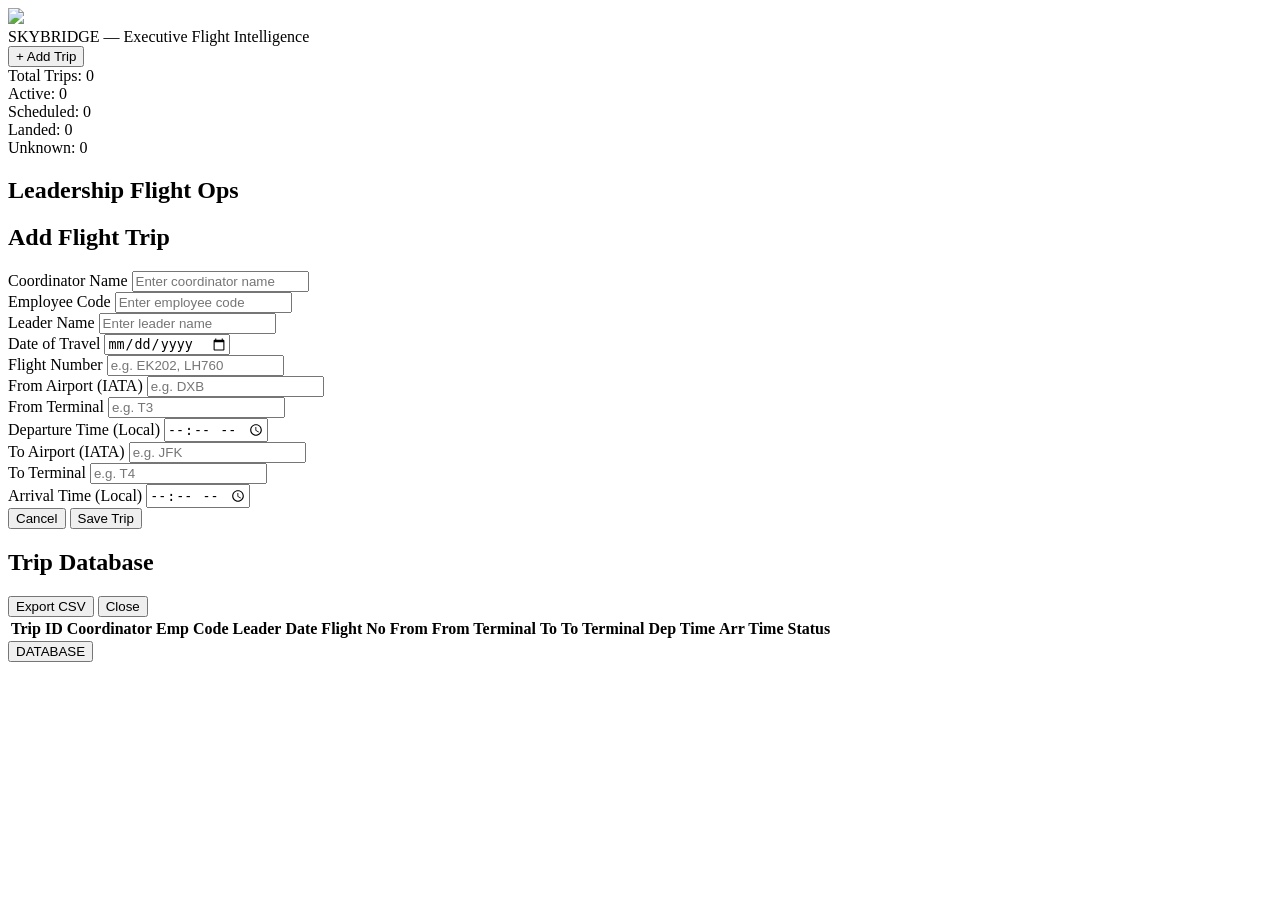
==== testing/templates/index.html @ 66bb0c7a "Updated home button" ====
<!doctype html>
<html lang="en">
<head>
  <meta charset="utf-8" />
  <title>SKYBRIDGE — Executive Flight Intelligence</title>
  <meta name="viewport" content="width=device-width,initial-scale=1" />

  <!-- Styles -->
  <link rel="stylesheet" href="/static/style.css" />
  <link rel="stylesheet" href="https://unpkg.com/leaflet@1.9.4/dist/leaflet.css" />
</head>

<body>

<!-- ============================================================
  HEADER
============================================================ -->
<header class="header-bar">
  <img src="/static/ascendion-logo.png" class="logo" />
  <div class="title">SKYBRIDGE — Executive Flight Intelligence</div>
  <button id="add-trip-btn" class="add-trip-btn">+ Add Trip</button>
</header>

<!-- SUMMARY BAR -->
<div class="summary-bar">
  <div>Total Trips: <span id="sum-total">0</span></div>
  <div>Active: <span id="sum-active">0</span></div>
  <div>Scheduled: <span id="sum-scheduled">0</span></div>
  <div>Landed: <span id="sum-landed">0</span></div>
  <div>Unknown: <span id="sum-unknown">0</span></div>
</div>

<!-- ============================================================
  MAIN LAYOUT (LEFT: CARDS | RIGHT: MAP)
============================================================ -->
<div class="main-layout">

  <!-- ============================================================
    LEFT PANEL — FLIGHT OPS
  ============================================================ -->
  <section class="flight-status-area side-panel">
    <h2 class="section-title">Leadership Flight Ops</h2>
    <div id="cards" class="cards-vertical"></div>
  </section>

  <!-- ============================================================
    RIGHT PANEL — MAP
  ============================================================ -->
  <div id="map-container" class="map-panel">
    <div id="flights-map"></div>
  </div>

</div>

<!-- ============================================================
  ADD TRIP MODAL
============================================================ -->
<div id="trip-modal" class="modal hidden">
  <form class="modal-box" autocomplete="off">


    <h2>Add Flight Trip</h2>

    <!-- Coordinator Info -->
    <div class="form-group">
      <label for="coordinator_name">Coordinator Name</label>
      <input
        id="coordinator_name"
        type="text"
        placeholder="Enter coordinator name"
        required
      />
    </div>

    <div class="form-group">
      <label for="employee_code">Employee Code</label>
      <input
        id="employee_code"
        type="text"
        placeholder="Enter employee code"
        required
      />
    </div>

    <!-- Flight Info -->
    <div class="form-group">
      <label for="leader_name">Leader Name</label>
      <input
        id="leader_name"
        type="text"
        placeholder="Enter leader name"
        required
      />
    </div>

    <div class="form-group">
      <label for="travel_date">Date of Travel</label>
      <input
        id="travel_date"
        type="date"
        placeholder="Select travel date"
        required
      />
    </div>

    <div class="form-group">
      <label for="flight_number">Flight Number</label>
      <input
        id="flight_number"
        type="text"
        placeholder="e.g. EK202, LH760"
        required
      />
    </div>

    <div class="form-group">
      <label for="from_airport">From Airport (IATA)</label>
      <input
        id="from_airport"
        type="text"
        placeholder="e.g. DXB"
        required
      />
    </div>

    <div class="form-group">
      <label for="from_terminal">From Terminal</label>
      <input
        id="from_terminal"
        type="text"
        placeholder="e.g. T3"
      />
    </div>

    <div class="form-group">
      <label for="dep_time">Departure Time (Local)</label>
      <input
        id="dep_time"
        type="time"
        placeholder="Select departure time"
        required
      />
    </div>

    <div class="form-group">
      <label for="to_airport">To Airport (IATA)</label>
      <input
        id="to_airport"
        type="text"
        placeholder="e.g. JFK"
        required
      />
    </div>

    <div class="form-group">
      <label for="to_terminal">To Terminal</label>
      <input
        id="to_terminal"
        type="text"
        placeholder="e.g. T4"
      />
    </div>

    <div class="form-group">
      <label for="arr_time">Arrival Time (Local)</label>
      <input
        id="arr_time"
        type="time"
        placeholder="Select arrival time"
        required
      />
    </div>

    <div class="modal-actions">
      <button id="cancel-btn">Cancel</button>
      <button id="save-btn">Save Trip</button>
    </div>

  </div>
</div>

<!-- ============================================================
  DATABASE MODAL
============================================================ -->
<div id="database-modal" class="modal hidden">
  <div class="modal-box database-box">

    <div class="db-header">
      <h2>Trip Database</h2>
      <div class="db-actions">
        <button id="export-csv-btn" class="export-btn">Export CSV</button>
        <button id="close-db-btn">Close</button>
      </div>
    </div>

    <div class="db-table-wrapper">
      <table id="db-table">
        <thead>
          <tr>
            <th>Trip ID</th>
            <th>Coordinator</th>
            <th>Emp Code</th>
            <th>Leader</th>
            <th>Date</th>
            <th>Flight No</th>
            <th>From</th>
            <th>From Terminal</th>
            <th>To</th>
            <th>To Terminal</th>
            <th>Dep Time</th>
            <th>Arr Time</th>
            <th>Status</th>
          </tr>
        </thead>
        <tbody id="db-table-body">
          <!-- rows injected via JS -->
        </tbody>
      </table>
    </div>

  </div>
</div>

<!-- DATABASE BUTTON (BOTTOM FIXED) -->
<button id="database-btn" class="database-btn">
  DATABASE
</button>

<!-- ============================================================
  SCRIPTS
============================================================ -->
<script src="https://unpkg.com/leaflet@1.9.4/dist/leaflet.js"></script>
<script src="/static/main.js"></script>



</body>
</html>
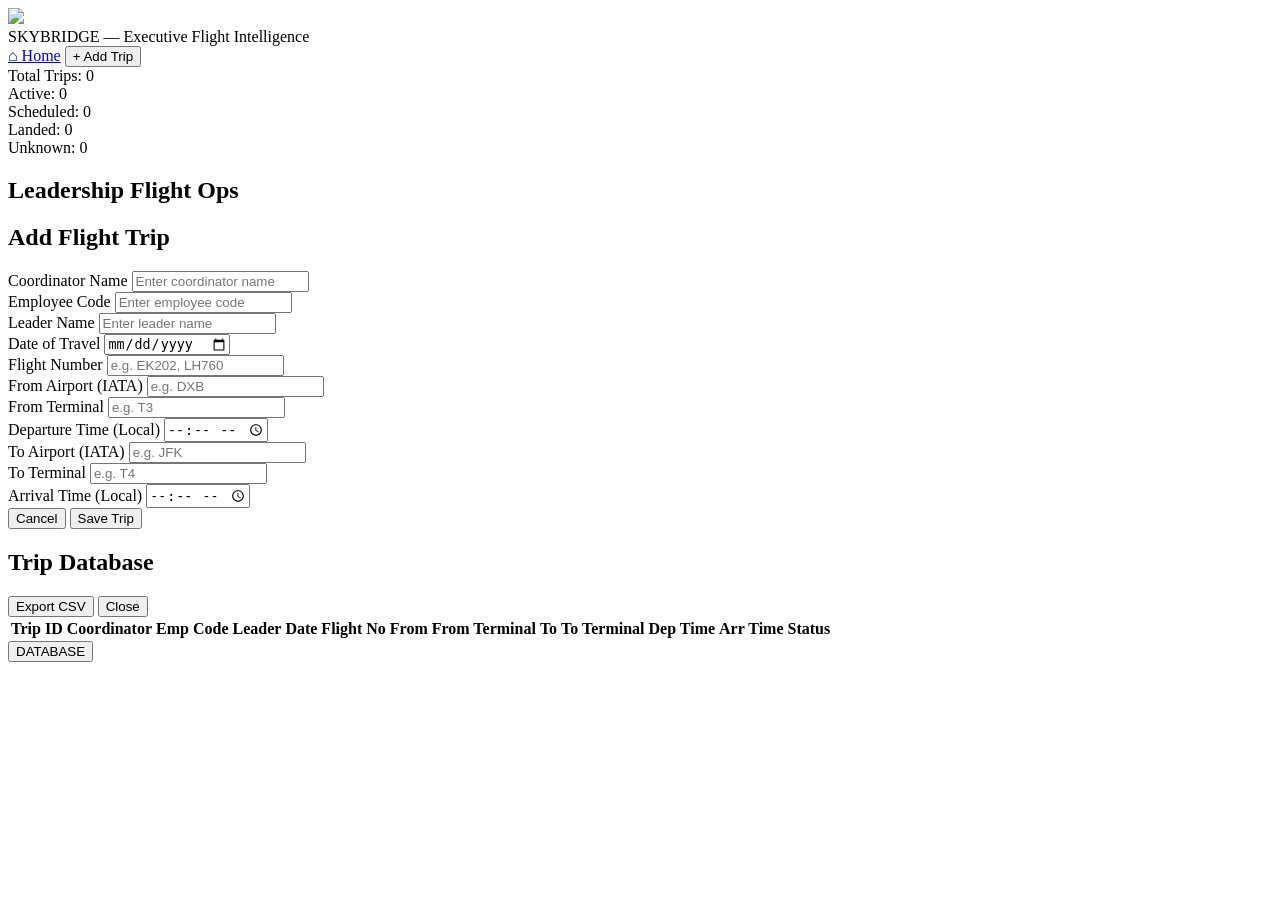
==== commit 2269f2d1: "Updated home button" ====
--- a/testing/templates/index.html
+++ b/testing/templates/index.html
@@ -18,6 +18,7 @@
 <header class="header-bar">
   <img src="/static/ascendion-logo.png" class="logo" />
   <div class="title">SKYBRIDGE — Executive Flight Intelligence</div>
+  <a href="https://main-page-ruby.vercel.app/" class="add-trip-btn home-nav-btn"> ⌂ Home</a>
   <button id="add-trip-btn" class="add-trip-btn">+ Add Trip</button>
 </header>
 
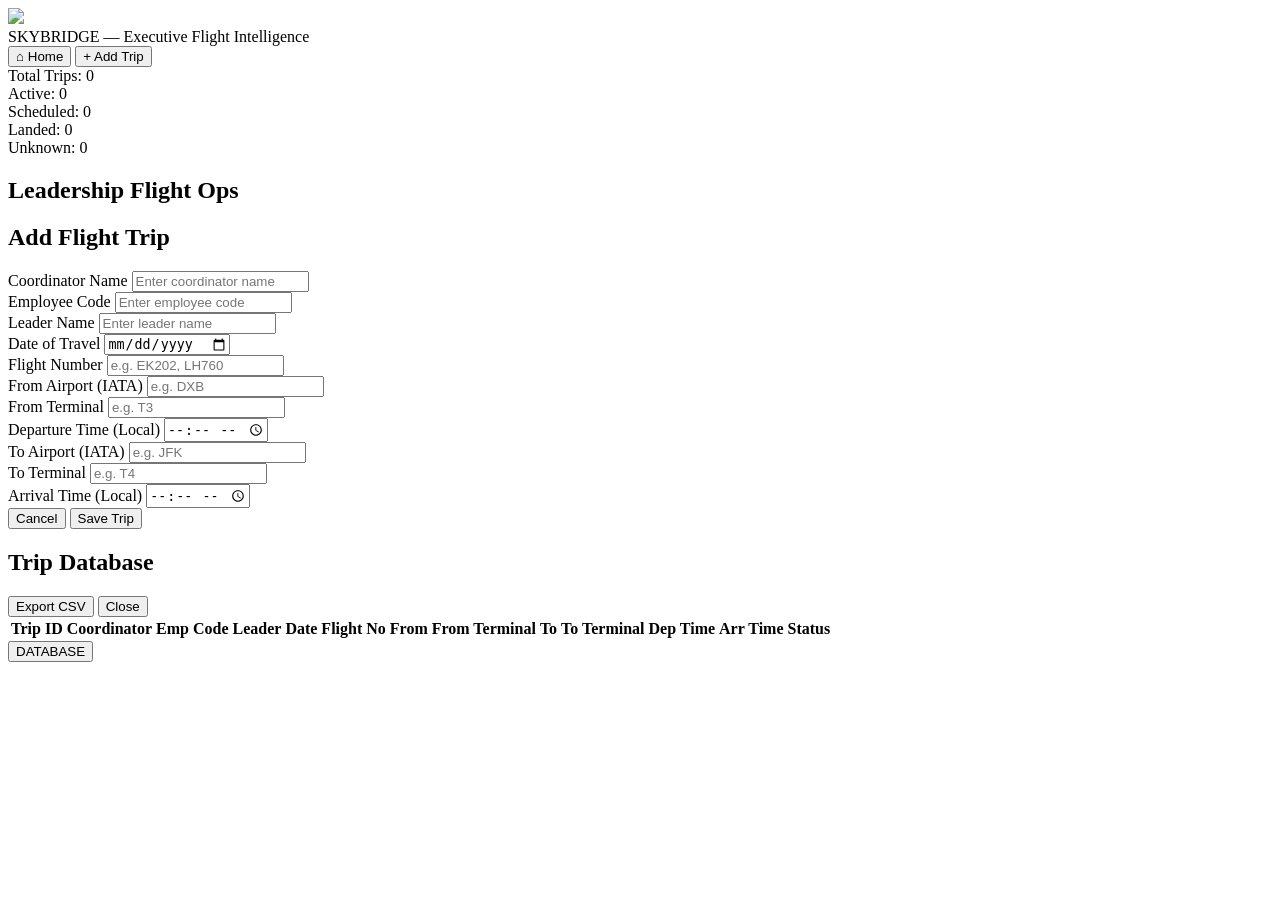
==== commit 915e2813: "Updated home button" ====
--- a/testing/templates/index.html
+++ b/testing/templates/index.html
@@ -18,7 +18,7 @@
 <header class="header-bar">
   <img src="/static/ascendion-logo.png" class="logo" />
   <div class="title">SKYBRIDGE — Executive Flight Intelligence</div>
-  <a href="https://main-page-ruby.vercel.app/" class="add-trip-btn home-nav-btn"> ⌂ Home</a>
+  <button href="https://main-page-ruby.vercel.app/" class="add-trip-btn home-nav-btn"> ⌂ Home</button>
   <button id="add-trip-btn" class="add-trip-btn">+ Add Trip</button>
 </header>
 
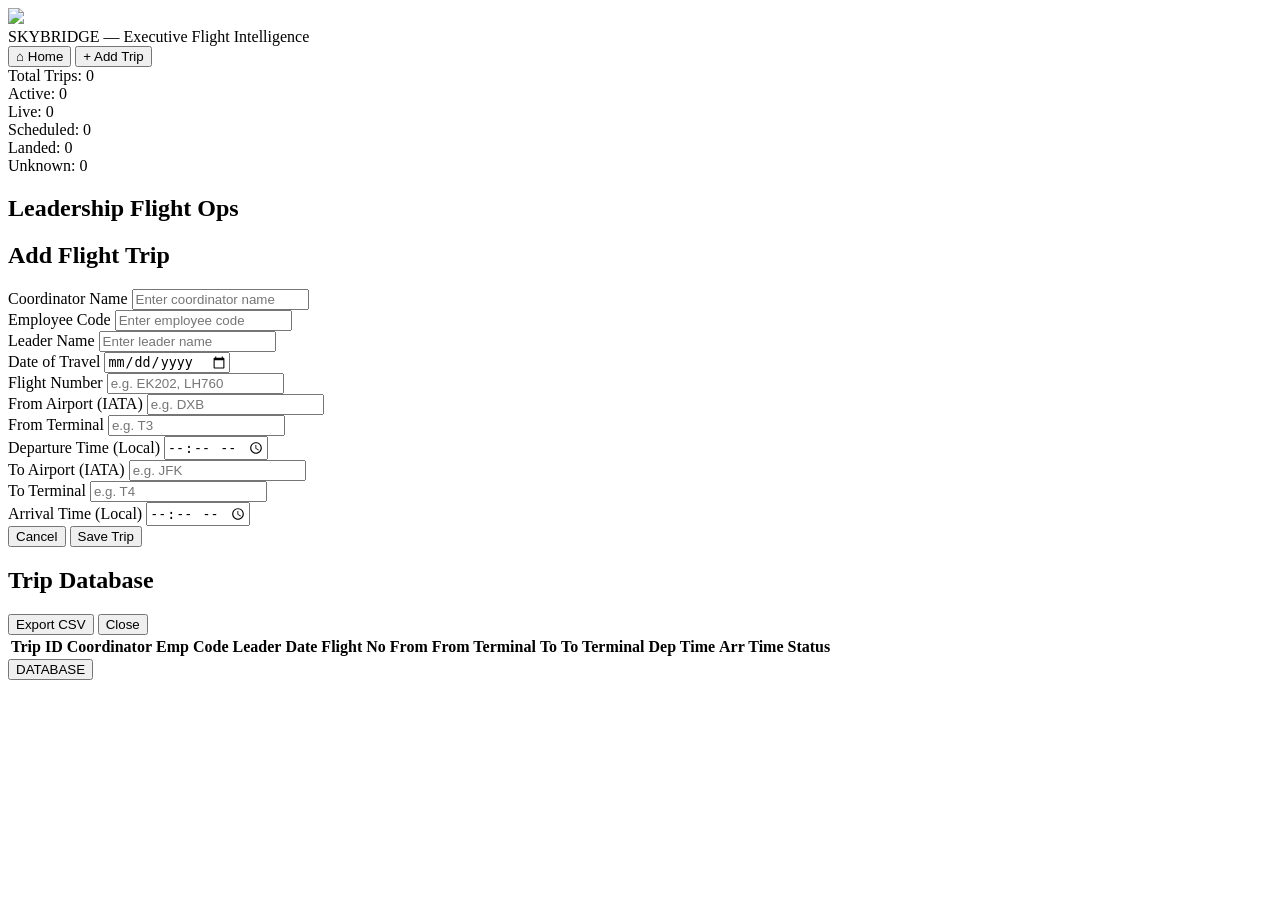
==== commit 5bf40d34: "Live status added" ====
--- a/testing/templates/index.html
+++ b/testing/templates/index.html
@@ -18,17 +18,37 @@
 <header class="header-bar">
   <img src="/static/ascendion-logo.png" class="logo" />
   <div class="title">SKYBRIDGE — Executive Flight Intelligence</div>
-  <button href="https://main-page-ruby.vercel.app/" class="add-trip-btn home-nav-btn"> ⌂ Home</button>
+  <button class="add-trip-btn home-nav-btn" onclick="window.location.href='https://main-page-ruby.vercel.app/'"> ⌂ Home</button>
   <button id="add-trip-btn" class="add-trip-btn">+ Add Trip</button>
 </header>
 
 <!-- SUMMARY BAR -->
 <div class="summary-bar">
-  <div>Total Trips: <span id="sum-total">0</span></div>
-  <div>Active: <span id="sum-active">0</span></div>
-  <div>Scheduled: <span id="sum-scheduled">0</span></div>
-  <div>Landed: <span id="sum-landed">0</span></div>
-  <div>Unknown: <span id="sum-unknown">0</span></div>
+
+  <div class="summary-item">
+    Total Trips: <span id="sum-total">0</span>
+  </div>
+
+  <div class="summary-item">
+    Active: <span id="sum-active">0</span>
+  </div>
+
+  <div class="summary-item">
+    Live: <span id="sum-live">0</span>
+  </div>
+
+  <div class="summary-item">
+    Scheduled: <span id="sum-scheduled">0</span>
+  </div>
+
+  <div class="summary-item">
+    Landed: <span id="sum-landed">0</span>
+  </div>
+
+  <div class="summary-item">
+    Unknown: <span id="sum-unknown">0</span>
+  </div>
+
 </div>
 
 <!-- ============================================================
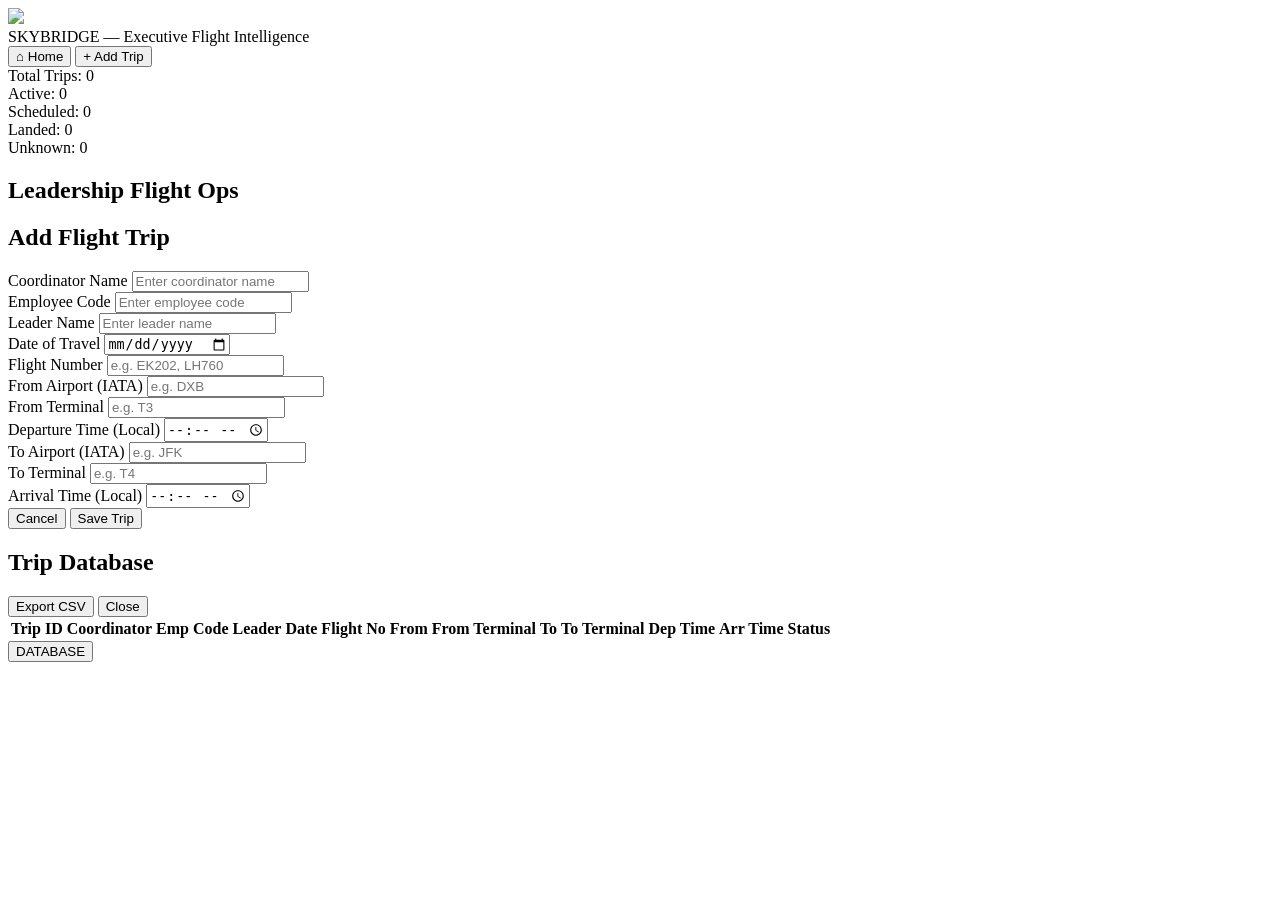
==== commit ce6c90c5: "re back without live status" ====
--- a/testing/templates/index.html
+++ b/testing/templates/index.html
@@ -24,31 +24,11 @@
 
 <!-- SUMMARY BAR -->
 <div class="summary-bar">
-
-  <div class="summary-item">
-    Total Trips: <span id="sum-total">0</span>
-  </div>
-
-  <div class="summary-item">
-    Active: <span id="sum-active">0</span>
-  </div>
-
-  <div class="summary-item">
-    Live: <span id="sum-live">0</span>
-  </div>
-
-  <div class="summary-item">
-    Scheduled: <span id="sum-scheduled">0</span>
-  </div>
-
-  <div class="summary-item">
-    Landed: <span id="sum-landed">0</span>
-  </div>
-
-  <div class="summary-item">
-    Unknown: <span id="sum-unknown">0</span>
-  </div>
-
+  <div>Total Trips: <span id="sum-total">0</span></div>
+  <div>Active: <span id="sum-active">0</span></div>
+  <div>Scheduled: <span id="sum-scheduled">0</span></div>
+  <div>Landed: <span id="sum-landed">0</span></div>
+  <div>Unknown: <span id="sum-unknown">0</span></div>
 </div>
 
 <!-- ============================================================
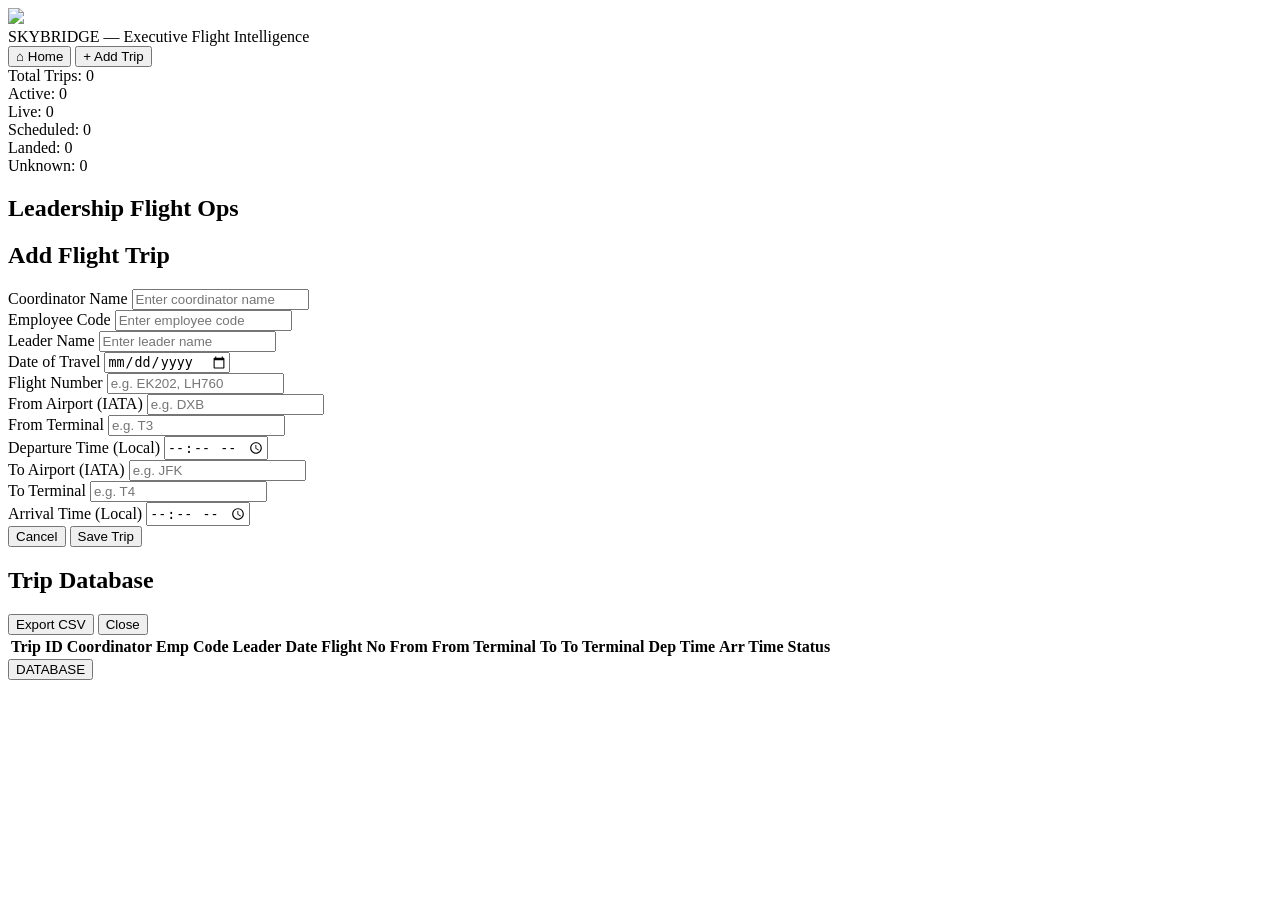
==== commit 362b8b30: "Status logic refactor: active/live separation + summary fixes" ====
--- a/testing/templates/index.html
+++ b/testing/templates/index.html
@@ -26,6 +26,9 @@
 <div class="summary-bar">
   <div>Total Trips: <span id="sum-total">0</span></div>
   <div>Active: <span id="sum-active">0</span></div>
+  <div class="summary-item">
+    Live: <span id="sum-live">0</span>
+  </div>
   <div>Scheduled: <span id="sum-scheduled">0</span></div>
   <div>Landed: <span id="sum-landed">0</span></div>
   <div>Unknown: <span id="sum-unknown">0</span></div>
